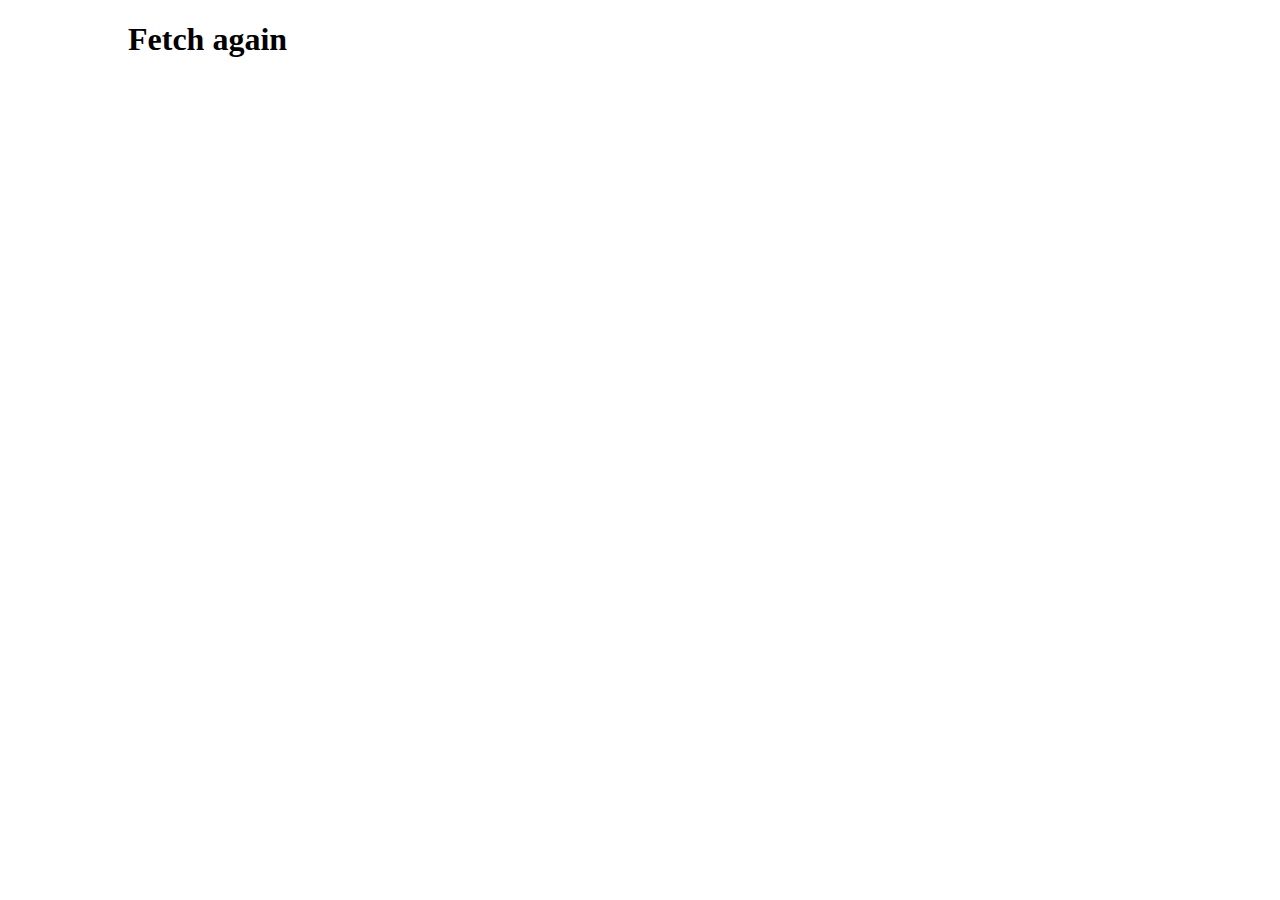
==== fetch.html @ 72ec572e "Lots of changes" ====
<!DOCTYPE html>
<html lang="en">
  <head>
    <meta charset="UTF-8" />
    <meta http-equiv="X-UA-Compatible" content="IE=edge" />
    <meta name="viewport" content="width=device-width, initial-scale=1.0" />
    <title>Fetch and Graph csv</title>
    <link rel="stylesheet" href="./style.css" />
    <script src="https://cdn.jsdelivr.net/npm/chart.js@3.9.1/dist/chart.min.js"></script>
  </head>
  <body>
    <div class="container">
      <h1>Fetch again</h1>
      <img src="" id="fetch-image" />

      <canvas id="chart"></canvas>
    </div>

    <script src="./fetch.js"></script>
  </body>
</html>
---- style.css ----
*,
*::before,
*::after {
  box-sizing: border-box;
}

body {
  margin: 0;
  padding: 0;
}

.container {
  width: 80%;
  max-width: 1100px;
  margin: 0 auto 5rem;
}

ul {
  list-style: none;
  border: 1px solid #ccc;
  padding: 1em;
}

.indent1 {
  margin-left: 1em;
}
.indent2 {
  margin-left: 2em;
}
.indent3 {
  margin-left: 3em;
}

blockquote {
  margin: 0;
  padding: 1.5em;
  border-left: 3px solid rgba(0, 0, 255, 0.535);
  background-color: #f5f1f9;
  font-style: italic;
}
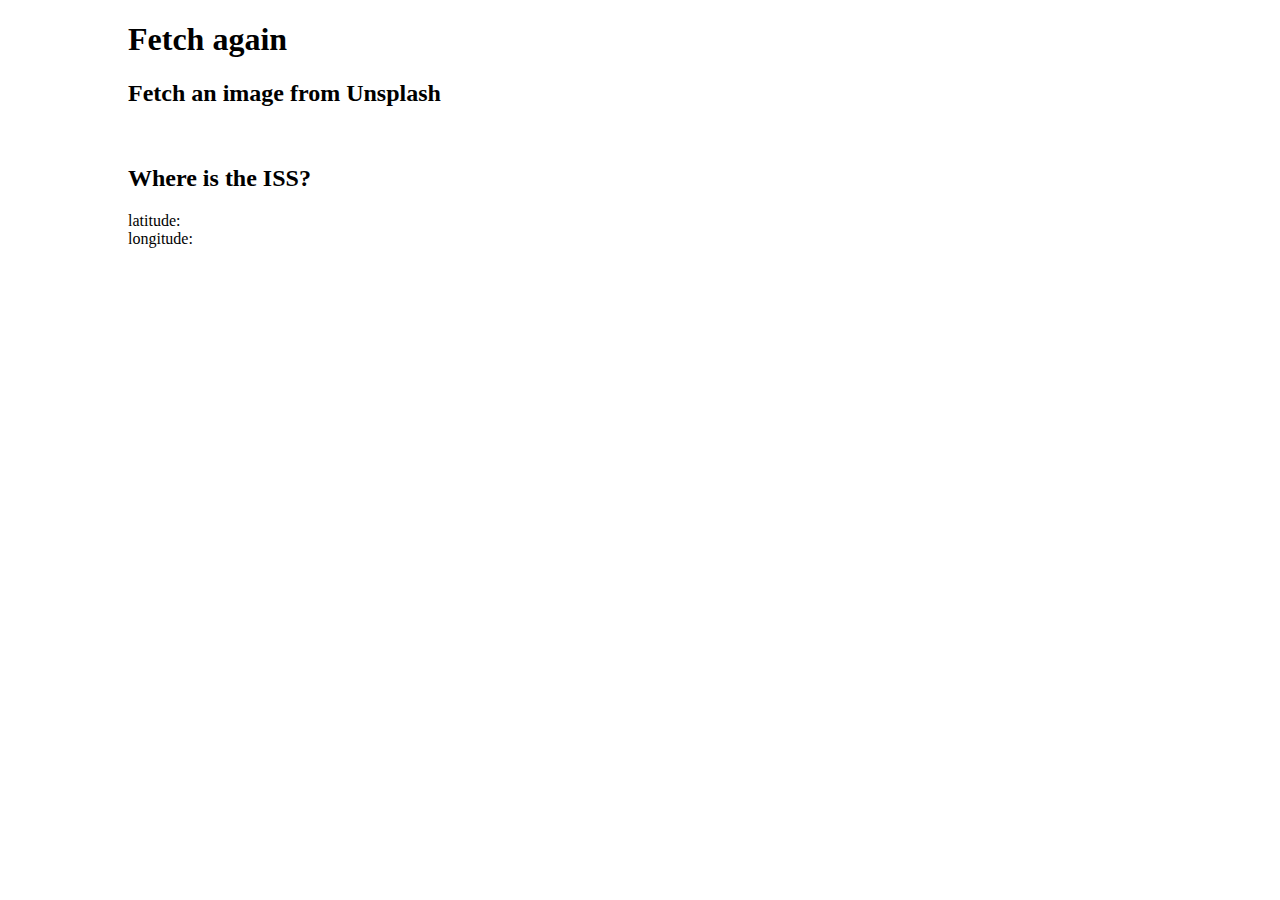
==== commit 80a31b3f: "updates" ====
--- a/fetch.html
+++ b/fetch.html
@@ -6,16 +6,26 @@
     <meta name="viewport" content="width=device-width, initial-scale=1.0" />
     <title>Fetch and Graph csv</title>
     <link rel="stylesheet" href="./style.css" />
-    <script src="https://cdn.jsdelivr.net/npm/chart.js@3.9.1/dist/chart.min.js"></script>
+    <link rel="stylesheet" href="https://unpkg.com/leaflet@1.9.1/dist/leaflet.css" integrity="sha256-sA+zWATbFveLLNqWO2gtiw3HL/lh1giY/Inf1BJ0z14=" crossorigin="" />
+    <script src="https://unpkg.com/leaflet@1.9.1/dist/leaflet.js" integrity="sha256-NDI0K41gVbWqfkkaHj15IzU7PtMoelkzyKp8TOaFQ3s=" crossorigin=""></script>
+    <!-- <script src="https://cdn.jsdelivr.net/npm/chart.js@3.9.1/dist/chart.min.js"></script> -->
   </head>
   <body>
     <div class="container">
       <h1>Fetch again</h1>
+      <h2>Fetch an image from Unsplash</h2>
       <img src="" id="fetch-image" />
 
-      <canvas id="chart"></canvas>
+      <!-- <canvas id="chart"></canvas> -->
+
+      <h2>Where is the ISS?</h2>
+      <p>
+        latitude: <span id="lat"></span><br />
+        longitude: <span id="lon"></span>
+      </p>
     </div>
+    <div id="issMap"></div>
 
-    <script src="./fetch.js"></script>
+    <script src="./js/fetch.js"></script>
   </body>
 </html>
--- a/style.css
+++ b/style.css
@@ -15,26 +15,35 @@
   margin: 0 auto 5rem;
 }
 
-ul {
-  list-style: none;
+ul,
+ol {
   border: 1px solid #ccc;
   padding: 1em;
 }
 
-.indent1 {
+ol li {
   margin-left: 1em;
 }
-.indent2 {
-  margin-left: 2em;
-}
-.indent3 {
-  margin-left: 3em;
+
+ul {
+  list-style: none;
 }
 
-blockquote {
-  margin: 0;
-  padding: 1.5em;
-  border-left: 3px solid rgba(0, 0, 255, 0.535);
-  background-color: #f5f1f9;
+// .zoo2 {
+//   display: flex !important;
+// }
+
+.zoo-style {
+  border: 1px solid #ccc;
+  padding: 1em;
+  margin: 0.5em 0;
+}
+
+.italic {
   font-style: italic;
 }
+
+// Leaflet example
+#issMap {
+  height: 180px;
+}
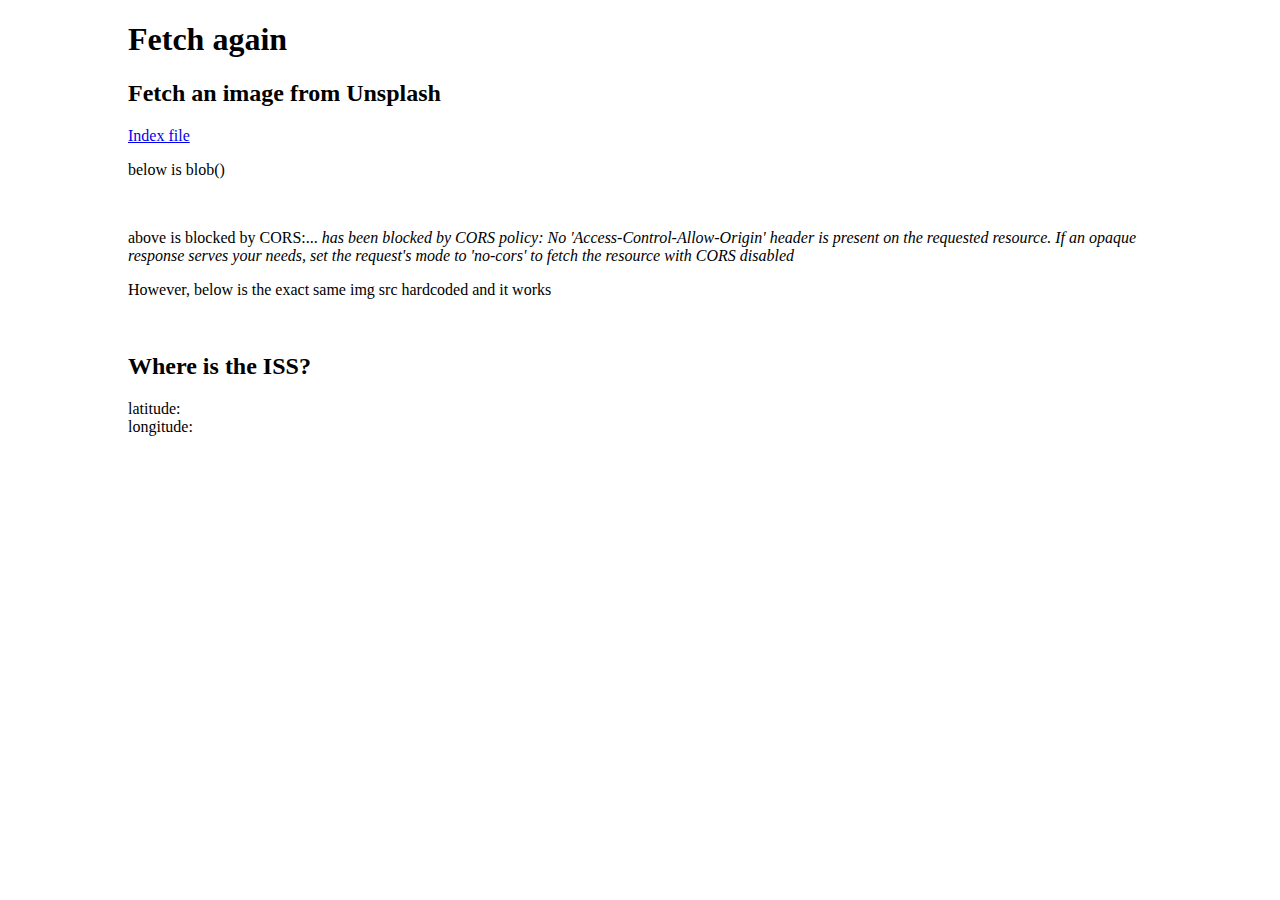
==== commit dfc73156: "Various changes made a long time ago" ====
--- a/fetch.html
+++ b/fetch.html
@@ -14,7 +14,12 @@
     <div class="container">
       <h1>Fetch again</h1>
       <h2>Fetch an image from Unsplash</h2>
+      <p><a href="./index.html">Index file</a></p>
+      <p>below is blob()</p>
       <img src="" id="fetch-image" />
+      <p>above is blocked by CORS:... <em>has been blocked by CORS policy: No 'Access-Control-Allow-Origin' header is present on the requested resource. If an opaque response serves your needs, set the request's mode to 'no-cors' to fetch the resource with CORS disabled</em></p>
+      <p>However, below is the exact same img src hardcoded and it works</p>
+      <img src="https://unsplash.it/300/200" alt="">
 
       <!-- <canvas id="chart"></canvas> -->
 
